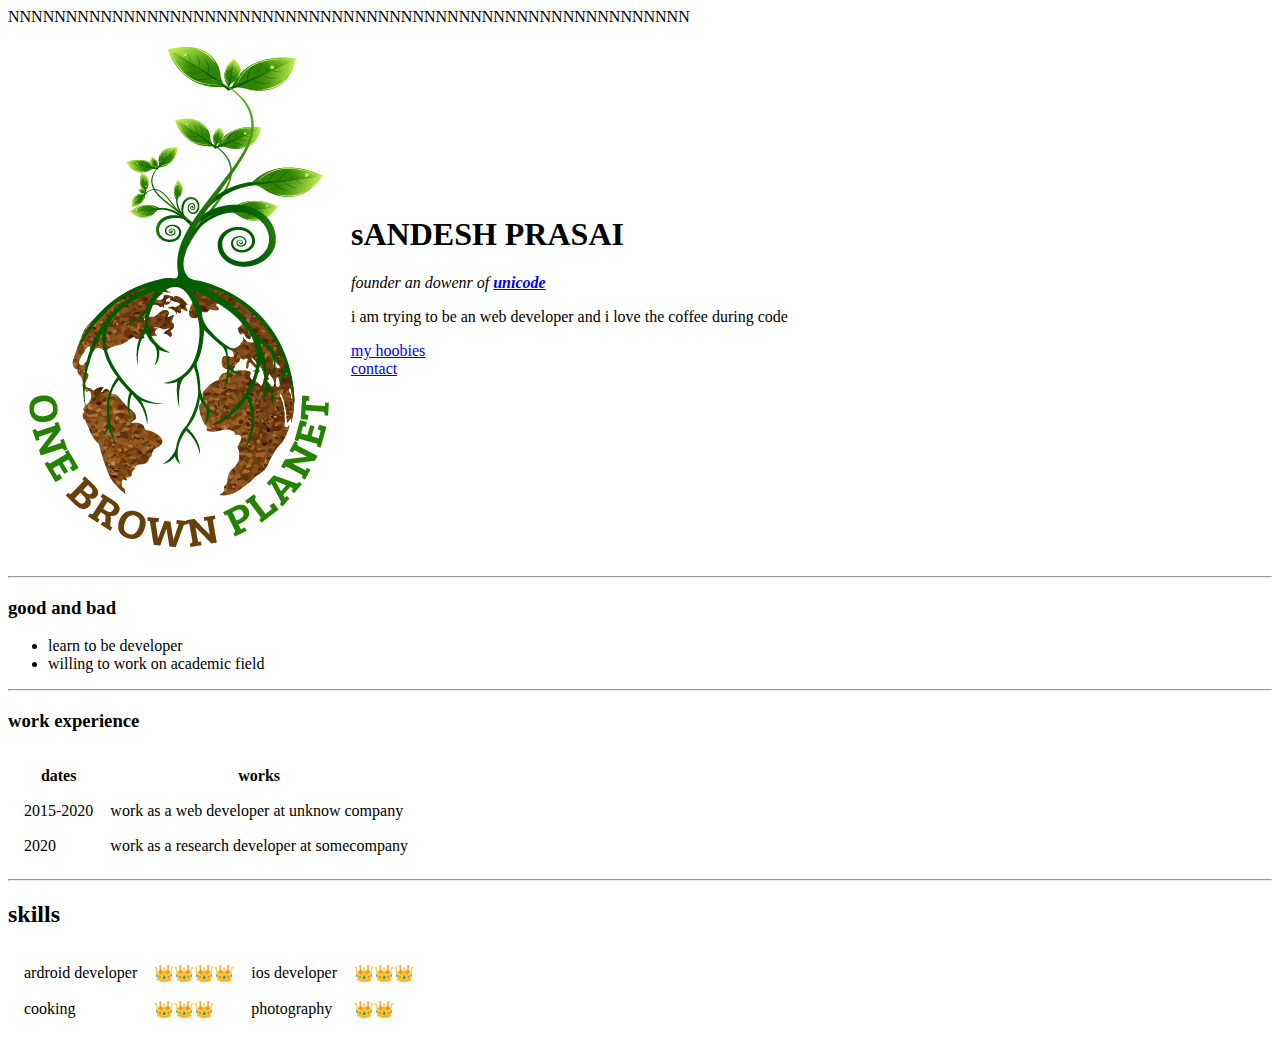
==== index.html @ a4e67248 "add initial cv website form" ====
NNNNNNNNNNNNNNNNNNNNNNNNNNNNNNNNNNNNNNNNNNNNNNNNNNNNNNNNNNN<!DOCTYPE html>
<html lang="en" dir="ltr">
  <head>
    <meta charset="utf-8">
    <title>SSANDESH PERSONAL  ISITE </title>

  </head>
  <body>
    <table cellspacing="20">
      <tr>
        <td><img src="images/san.jpg"alt=" one brown planet" ></td>
        <td>  <h1> sANDESH PRASAI </h1>
      <P>
        <em>founder an dowenr of <strong><a href="https://unicode-table.com/en/">unicode</a></strong> </em>
      </P>
      <p>
        i am trying to be an web developer and i love the coffee during code
      </p>
      <a href="hoobies.html">my hoobies</a> <br >
      <a href="contact detail.html">contact</a></td>
      </tr>
    </table>


<hr>
<h3>good and bad</h3>
<ul>

  <li>learn to be developer</li>
  <li>  willing to work on academic field</li>


</ul>


<hr />
<h3>work experience</h3>
<table cellspacing="15">
  <thead>
    <tr>
      <th>dates</th>
      <th>
        works
      </th>
    </tr>
  </thead>
  <tr>
<td>
  2015-2020

</td>
<td>
  work as a web developer at unknow company
</td>
</tr>
<tr>


<td>
  2020
</td>
<td>
  work as a research developer at somecompany
</td>

  </tr>
</table>
<hr />


<h2>skills</h2>
<table cellspacing="15">
<tr>
<td>ardroid developer</td>
<td>👑👑👑👑</td>

<td>  ios developer   </td>
<td>      👑👑👑 </td>
</tr>
<tr>
<td>cooking  </td>
<td>   👑👑👑</td>
<td>  photography  </td>
<td>  👑👑 </td>
</tr>
</table>


  </body>
</html>
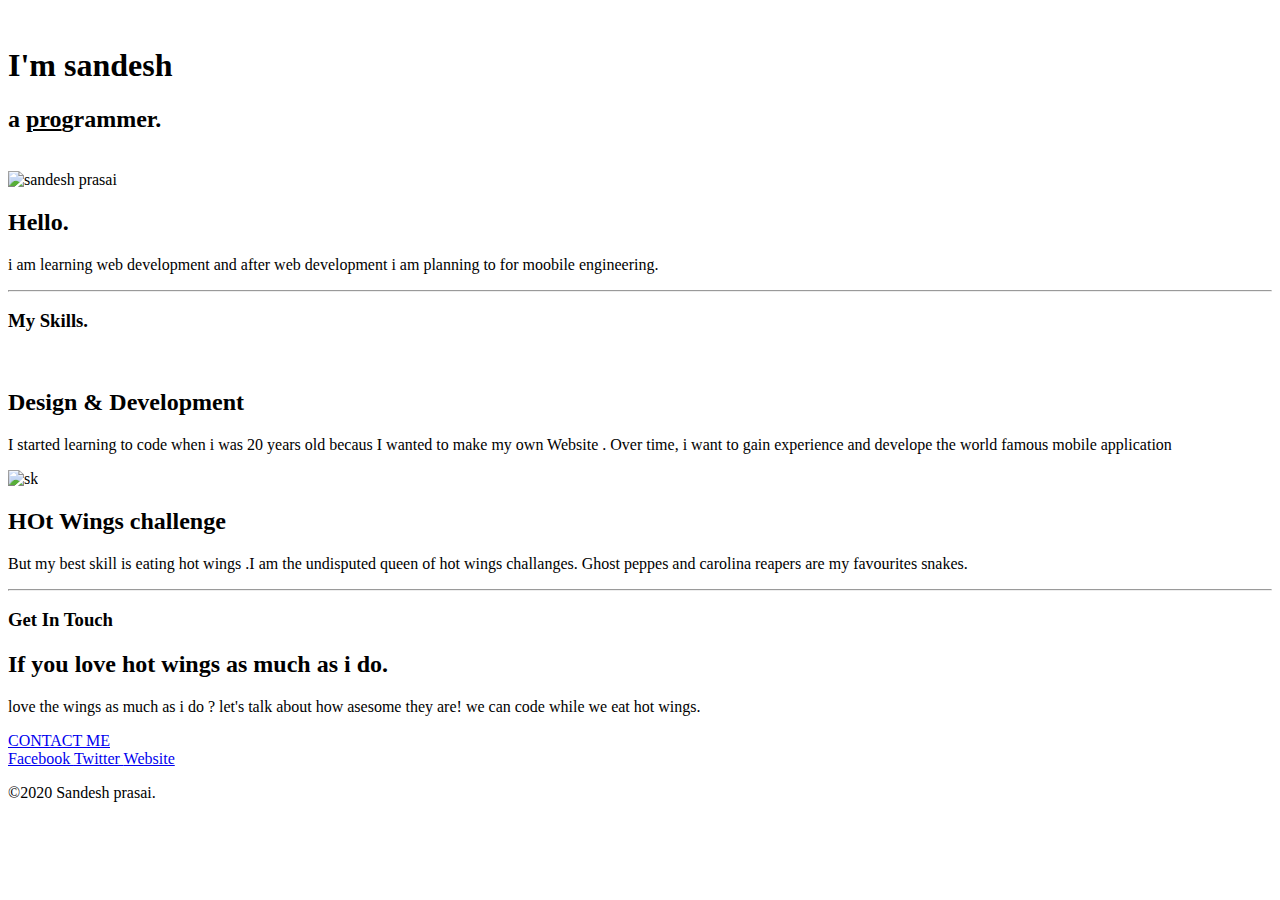
==== commit 8a95b6f0: "Add files via upload" ====
--- a/index.html
+++ b/index.html
@@ -1,90 +1,75 @@
-NNNNNNNNNNNNNNNNNNNNNNNNNNNNNNNNNNNNNNNNNNNNNNNNNNNNNNNNNNN<!DOCTYPE html>
+<!DOCTYPE html>
 <html lang="en" dir="ltr">
   <head>
     <meta charset="utf-8">
-    <title>SSANDESH PERSONAL  ISITE </title>
+    <title>sandesh</title>
+    <link rel="stylesheet" type="text/css" href="css/styles.css">
+    <link rel="icon" href="favicon.ico?v=2">
+    <link rel="preconnect" href="https://fonts.googleapis.com">
+  <link rel="preconnect" href="https://fonts.gstatic.com" crossorigin>
+  <link href="https://fonts.googleapis.com/css2?family=Caveat&family=Comforter&family=Dancing+Script:wght@500&family=El+Messiri&family=Exo+2:wght@300&family=Jura:wght@300;400&display=swap" rel="stylesheet">
+  <link rel="preconnect" href="https://fonts.googleapis.com">
+  <link rel="preconnect" href="https://fonts.gstatic.com" crossorigin>
+  <link href="https://fonts.googleapis.com/css2?family=Caveat&family=Comforter&family=Dancing+Script:wght@500&family=El+Messiri&family=Exo+2:wght@300&family=Jura:wght@300;400&family=Maven+Pro&display=swap" rel="stylesheet">
+  </head>
+  <link rel="preconnect" href="https://fonts.googleapis.com">
+<link rel="preconnect" href="https://fonts.gstatic.com" crossorigin>
+<link href="https://fonts.googleapis.com/css2?family=Amaranth&family=Caveat&family=Comforter&family=Dancing+Script:wght@500&family=El+Messiri&family=Exo+2:wght@300&family=Jura:wght@300;400&family=Maven+Pro&family=Parisienne&family=Tangerine:wght@700&display=swap" rel="stylesheet">
+  <body>
+    <div class="top-container">
+      <img class="top-cloud"src="images/cloud.png"alt="" >
 
-  </head>
-  <body>
-    <table cellspacing="20">
-      <tr>
-        <td><img src="images/san.jpg"alt=" one brown planet" ></td>
-        <td>  <h1> sANDESH PRASAI </h1>
-      <P>
-        <em>founder an dowenr of <strong><a href="https://unicode-table.com/en/">unicode</a></strong> </em>
-      </P>
-      <p>
-        i am trying to be an web developer and i love the coffee during code
-      </p>
-      <a href="hoobies.html">my hoobies</a> <br >
-      <a href="contact detail.html">contact</a></td>
-      </tr>
-    </table>
+      <h1>I'm sandesh </h1>
+      <h2>
+        <span class="pr"></span>a <u>pro</u></span>grammer. </span>
+      </h2>
+      <img class="bottom-cloud"src="images/cloud.png"alt="" >
+      <img src="images/mountain.png"alt="" >
+    </div>
+    <div class="middle-container ">
+      <div class="middle-container">
+        <div class="profile">
+          <img class="pro" src="images/sanimg.jpg" alt="sandesh prasai"   height="100" width="100" >
+          <h2>Hello.</h2>
+          <p class="hello">i am learning web development and after web development i am planning to for moobile engineering.</p>
+        </div>
+        <hr>
+        <div class="skills">
+          <h3 class:"lil">My Skills.</h3>
+          <div class="skill-row">
+            <img class="sr" src="images/skill.jpg" alt="" height="150">
+            <h2>Design & Development</h2>
+            <p>I started learning to code when i was 20 years old becaus
+              I wanted to make my own Website . Over time, i want to gain experience
+              and develope the world famous mobile application </p>
+          </div>
+          <div class="skill-row">
+            <img class="hot" src="images/chillies.png" alt="sk" height="150">
+            <h2 class="Wings">HOt Wings challenge</h2>
+
+            <p>But my best skill  is eating hot wings .I am the undisputed queen of hot wings challanges.
+              Ghost peppes and carolina reapers are my favourites snakes.</p>
+          </div>
+        </div>
+        <hr>
+        <div class="contact-me">
+          <h3>Get In Touch</h3>
+          <h2>If you love hot wings as much as i do.</h2>
+          <p class="contact-messages">love the wings as much as i do ? let's talk about how  asesome they
+             are!  we can code while we eat hot wings.</p>
+          <a class="btn"  href="mailto:prabhas.0506@hotmail.com">CONTACT ME</a>
+        </div>
+      </div>
 
 
-<hr>
-<h3>good and bad</h3>
-<ul>
-
-  <li>learn to be developer</li>
-  <li>  willing to work on academic field</li>
+      <div class="buttom-container">
+        <a class="footer-link" href="https://www.facebook.com/akakhaire/">Facebook </a>
+        <a class="footer-link" href="https://twitter.com/">Twitter  </a>
+        <a class="footer-link" href="https://www.appbrewery.co/">  Website</a>
+        <p class="cp">©2020 Sandesh prasai.</p>
+      </div>
 
 
-</ul>
-
-
-<hr />
-<h3>work experience</h3>
-<table cellspacing="15">
-  <thead>
-    <tr>
-      <th>dates</th>
-      <th>
-        works
-      </th>
-    </tr>
-  </thead>
-  <tr>
-<td>
-  2015-2020
-
-</td>
-<td>
-  work as a web developer at unknow company
-</td>
-</tr>
-<tr>
-
-
-<td>
-  2020
-</td>
-<td>
-  work as a research developer at somecompany
-</td>
-
-  </tr>
-</table>
-<hr />
-
-
-<h2>skills</h2>
-<table cellspacing="15">
-<tr>
-<td>ardroid developer</td>
-<td>👑👑👑👑</td>
-
-<td>  ios developer   </td>
-<td>      👑👑👑 </td>
-</tr>
-<tr>
-<td>cooking  </td>
-<td>   👑👑👑</td>
-<td>  photography  </td>
-<td>  👑👑 </td>
-</tr>
-</table>
-
-
-  </body>
+    </div>
+    </body>
 </html>
